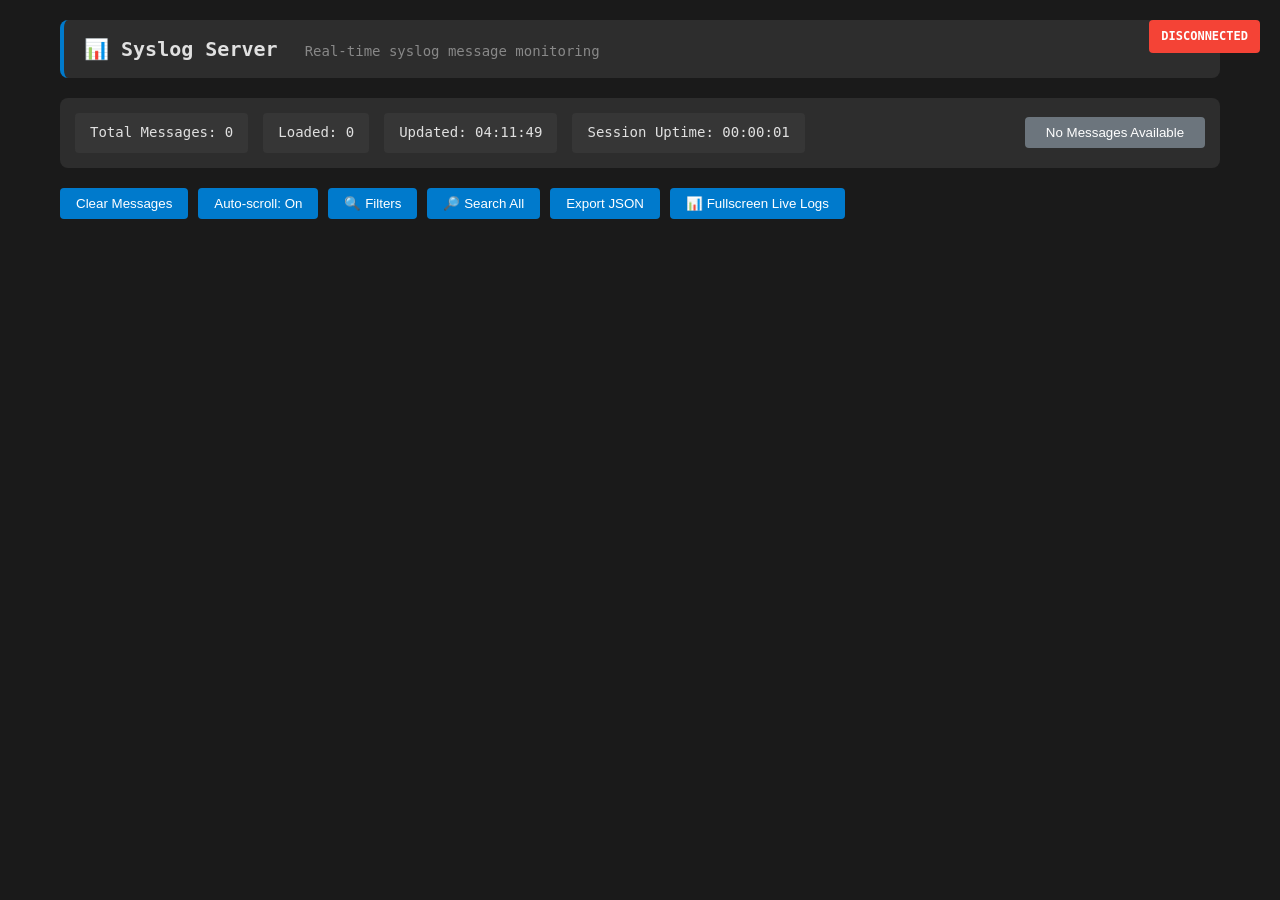
==== web/static/index.html @ e0c56083 "Embed static assets in binary; write default config.json when missing" ====
<!DOCTYPE html>
<html lang="en">
<head>
    <meta charset="UTF-8">
    <meta name="viewport" content="width=device-width, initial-scale=1.0">
    <title>Syslog Server</title>
    <link rel="stylesheet" href="styles.css">
</head>
<body>
    <div class="container">
		<div class="header">
            <h2>📊 Syslog Server <span style="font-size: 14px; font-weight: normal; color: #888; margin-left: 15px;">Real-time syslog message monitoring</span></h2>
        </div>

        <div class="pagination-info">
            <div class="stats">
                <div class="stat-item">Total Messages: <span id="totalMessages">0</span></div>
                <div class="stat-item">Loaded: <span id="loadedMessages">0</span></div>
                <div class="stat-item">Updated: <span id="lastUpdate">-</span></div>
                <div class="stat-item">Session Uptime: <span id="uptime">00:00:00</span></div>

            </div>

            <button class="btn load-more" id="loadMoreBtn" onclick="loadMoreMessages()">
                Load More Messages
                <span id="loadingText" style="display: none;"> Loading...</span>
            </button>
        </div>

        <div class="controls">
            <button class="btn" onclick="clearMessages()">Clear Messages</button>
            <button class="btn" onclick="toggleAutoScroll()">Auto-scroll: <span id="autoScrollStatus">On</span></button>
            <button class="btn" onclick="toggleFilters()">🔍 Filters</button>
            <button class="btn" onclick="toggleSearch()">🔎 Search All</button>
            <button class="btn" onclick="exportMessages()">Export JSON</button>
            <button class="btn" onclick="toggleFullscreenLogs()">📊 Fullscreen Live Logs</button>
        </div>

		<div class="search-mode-banner hidden" id="searchModeBanner">
		    <div>
		        <span style="font-size: 14px;">⚠️ SEARCH MODE</span>
		        <div style="font-size: 12px; font-weight: normal; margin-top: 4px;" id="searchCriteria"></div>
		    </div>
		    <button class="btn clear" onclick="clearSearch()" style="padding: 4px 12px;">Exit Search Mode</button>
		</div>

<div class="filters hidden" id="filtersPanel">
    <div class="filter-group">
        <input type="text" id="searchFilter" class="filter-input" placeholder="Search content...">
        <input type="text" id="hostnameFilter" class="filter-input" placeholder="Filter by hostname...">
        <input type="text" id="highlightFilter" class="filter-input" placeholder="Highlight text...">

        <select id="severityFilter" class="filter-input">
            <option value="">All Severities</option>
            <optgroup label="Specific Severity">
                <option value="emergency">Emergency</option>
                <option value="alert">Alert</option>
                <option value="critical">Critical</option>
                <option value="error">Error</option>
                <option value="warning">Warning</option>
                <option value="notice">Notice</option>
                <option value="info">Info</option>
                <option value="debug">Debug</option>
            </optgroup>
            <optgroup label="Range Filters">
                <option value="range:0-2">Critical and above (Emergency, Alert)</option>
                <option value="range:0-3">Error and above</option>
                <option value="range:0-4">Warning and above</option>
                <option value="range:0-5">Notice and above</option>
                <option value="range:0-6">Info and above</option>
            </optgroup>
        </select>

        <div class="checkbox-wrapper">
            <input type="checkbox" id="showRawMessage" checked>
            <label for="showRawMessage">Raw Messages</label> <!-- Schimbat aici -->
        </div>

        <button class="btn clear" onclick="clearFilters()">Clear Filters</button>
    </div>
</div>

        <div class="filters hidden" id="searchPanel">
            <div class="filter-group">
                <input type="text" id="searchAllInput" class="filter-input" placeholder="Search in ALL messages..." style="min-width: 300px;">
                <input type="text" id="searchAllHostname" class="filter-input" placeholder="Hostname...">

                <select id="searchAllSeverity" class="filter-input">
                    <option value="">All Severities</option>
                    <optgroup label="Specific Severity">
                        <option value="emergency">Emergency</option>
                        <option value="alert">Alert</option>
                        <option value="critical">Critical</option>
                        <option value="error">Error</option>
                        <option value="warning">Warning</option>
                        <option value="notice">Notice</option>
                        <option value="info">Info</option>
                        <option value="debug">Debug</option>
                    </optgroup>
                    <optgroup label="Range Filters">
                        <option value="range:0-2">Critical and above (Emergency, Alert)</option>
                        <option value="range:0-3">Error and above</option>
                        <option value="range:0-4">Warning and above</option>
                        <option value="range:0-5">Notice and above</option>
                        <option value="range:0-6">Info and above</option>
                    </optgroup>
                </select>

                <input type="date" id="searchDateFrom" class="filter-input" placeholder="From date">
                <input type="date" id="searchDateTo" class="filter-input" placeholder="To date">

                <button class="btn" onclick="performSearch()">Search</button>
                <button class="btn clear" onclick="clearSearch()">Clear Search</button>

                <span id="searchResults" style="margin-left: 10px; color: #888;"></span>
            </div>
        </div>

        <div class="messages" id="messagesContainer">
            <div id="messagesList"></div>
        </div>
    </div>

    <div class="connection-status" id="connectionStatus">
        <span id="statusText">Connecting...</span>
    </div>

<div id="fullscreenLogs" class="fullscreen-logs hidden">
    <div class="fullscreen-header">
        <div class="fullscreen-header-left">
            <h2>📊 Live Syslog Monitor</h2>
            <div class="fullscreen-stats">
                <span>Total: <span id="fullscreenTotal">0</span></span>
                <span>Showing: <span id="fullscreenShowing">0</span></span>
                <span>Updated: <span id="fullscreenLastUpdate">-</span></span>
            </div>
        </div>
        <div class="fullscreen-controls">
            <button class="btn" onclick="toggleFullscreenAutoScroll()">Auto-scroll: <span id="fullscreenAutoScrollStatus">On</span></button>
            <button class="btn" onclick="exportMessages()">Export JSON</button>
            <button class="btn" onclick="toggleFullscreenLogs()">Close</button>
        </div>
    </div>

    <div class="fullscreen-messages" id="fullscreenMessagesContainer">
        <div id="fullscreenMessagesList"></div>
    </div>

    <div class="fullscreen-filters">
        <input type="text" id="fullscreenSearch" class="filter-input" placeholder="Search messages...">
        <input type="text" id="fullscreenSource" class="filter-input" placeholder="Filter by source...">
        <input type="text" id="fullscreenHighlight" class="filter-input" placeholder="Highlight text...">
        <select id="fullscreenSeverity" class="filter-input">
            <option value="">All Severities</option>
            <option value="emergency">Emergency</option>
            <option value="alert">Alert</option>
            <option value="critical">Critical</option>
            <option value="error">Error</option>
            <option value="warning">Warning</option>
            <option value="notice">Notice</option>
            <option value="info">Info</option>
            <option value="debug">Debug</option>
        </select>
    </div>
</div>
<script src="js/syslog-client.js"></script>
<script src="js/websocket.js"></script>
<script src="js/filters.js"></script>
<script src="js/ui-manager.js"></script>
<script src="js/search.js"></script>
<script src="js/fullscreen.js"></script>
<script src="js/app.js"></script>
</body>
</html>
---- web/static/styles.css ----
/* Global Styles */
* {
    margin: 0;
    padding: 0;
    box-sizing: border-box;
}

body {
    font-family: 'Monaco', 'Menlo', 'Ubuntu Mono', monospace;
    background: #1a1a1a;
    color: #e0e0e0;
    line-height: 1.4;
}

/* Container */
.container {
    max-width: 1200px;
    margin: 0 auto;
    padding: 20px;
}

/* Header */
.header {
    background: #2d2d2d;
    padding: 15px 20px;
    border-radius: 8px;
    margin-bottom: 20px;
    border-left: 4px solid #007acc;
}

.header h2 {
    margin: 0;
    font-size: 20px;
    color: #e0e0e0;
}

/* Pagination Info */
.pagination-info {
    background: #2d2d2d;
    padding: 15px;
    border-radius: 8px;
    margin-bottom: 15px;
    display: flex;
    justify-content: space-between;
    align-items: center;
    flex-wrap: wrap;
    gap: 15px;
}

.pagination-info .stats {
    display: flex;
    gap: 15px;
    flex-wrap: wrap;
}

.stat-item {
    background: #363636;
    padding: 10px 15px;
    border-radius: 4px;
    font-size: 14px;
}

/* Controls */
.controls {
    margin: 20px 0;
    display: flex;
    gap: 10px;
    flex-wrap: wrap;
}

.btn {
    background: #007acc;
    color: white;
    border: none;
    padding: 8px 16px;
    border-radius: 4px;
    cursor: pointer;
    transition: background 0.2s;
}

.btn:hover {
    background: #005a9e;
}

.btn.clear {
    background: #d13438;
}

.btn.clear:hover {
    background: #a4262c;
}

.btn.load-more {
    background: #28a745;
    min-width: 180px;
}

.btn.load-more:hover {
    background: #218838;
}

.btn.load-more:disabled {
    background: #6c757d;
    cursor: not-allowed;
}

/* Filters */
.filters {
    background: #2d2d2d;
    padding: 15px;
    border-radius: 8px;
    margin-bottom: 20px;
}

.filters.hidden {
    display: none;
}

/* Search Mode Banner */
.search-mode-banner {
    background: #ff9800;
    color: #000;
    padding: 12px 15px;
    border-radius: 8px;
    margin-bottom: 15px;
    display: flex;
    justify-content: space-between;
    align-items: center;
    font-weight: bold;
}

.search-mode-banner.hidden {
    display: none;
}

.filter-group {
    display: flex;
    gap: 15px;
    flex-wrap: wrap;
    align-items: center;
}

.filter-input {
    background: #1a1a1a;
    border: 1px solid #404040;
    color: #e0e0e0;
    padding: 6px 10px;
    border-radius: 4px;
}

/* Checkbox */
.checkbox-wrapper {
    display: flex;
    align-items: center;
    gap: 8px;
    background: #363636;
    padding: 6px 12px;
    border-radius: 4px;
    cursor: pointer;
    user-select: none;
}

.checkbox-wrapper:hover {
    background: #404040;
}

.checkbox-wrapper input[type="checkbox"] {
    cursor: pointer;
    width: 16px;
    height: 16px;
}

.checkbox-wrapper label {
    cursor: pointer;
    font-size: 14px;
}

/* Messages */
.messages {
    background: #2d2d2d;
    border-radius: 8px;
    overflow: hidden;
    max-height: 600px;
    overflow-y: auto;
}

.message {
    padding: 12px 15px;
    border-bottom: 1px solid #404040;
    transition: background 0.2s;
}

.message:hover {
    background: #363636;
}

.message-header {
    display: flex;
    justify-content: space-between;
    margin-bottom: 5px;
    flex-wrap: wrap;
    gap: 10px;
}

.timestamp {
    color: #888;
    font-size: 12px;
}

.hostname {
    background: #005a9e;
    padding: 2px 6px;
    border-radius: 3px;
    font-size: 12px;
}

.tag {
    background: #4caf50;
    padding: 2px 6px;
    border-radius: 3px;
    font-size: 12px;
}

/* Clickable filters */
.clickable-filter {
    cursor: pointer;
    transition: all 0.2s;
    position: relative;
}

.clickable-filter:hover {
    transform: scale(1.05);
    opacity: 0.8;
    box-shadow: 0 2px 4px rgba(0,0,0,0.3);
}

.clickable-filter:active {
    transform: scale(0.95);
}

.remote-ip.clickable-filter:hover {
    color: #4ca6ff !important;
}

.severity {
    padding: 2px 6px;
    border-radius: 3px;
    font-size: 12px;
    font-weight: bold;
}

.severity.emergency { background: #ff1744; color: white; }
.severity.alert { background: #ff5252; color: white; }
.severity.critical { background: #ff784e; color: white; }
.severity.error { background: #ff9800; color: white; }
.severity.warning { background: #ffc107; color: black; }
.severity.notice { background: #4caf50; color: white; }
.severity.info { background: #2196f3; color: white; }
.severity.debug { background: #9c27b0; color: white; }

.content {
    margin-top: 5px;
    word-break: break-word;
}

/* Connection Status */
.connection-status {
    position: fixed;
    top: 20px;
    right: 20px;
    padding: 8px 12px;
    border-radius: 4px;
    font-size: 12px;
    font-weight: bold;
}

.connected {
    background: #4caf50;
    color: white;
}

.disconnected {
    background: #f44336;
    color: white;
}

/* Spinner */
.spinner {
    display: inline-block;
    width: 12px;
    height: 12px;
    border: 2px solid #ffffff;
    border-radius: 50%;
    border-top-color: transparent;
    animation: spin 1s ease-in-out infinite;
}

/* Highlight styling */
.highlight {
    background-color: #ffeb3b; /* Galben strălucitor */
    color: #000;
    padding: 1px 3px;
    border-radius: 3px;
    font-weight: bold;
    box-shadow: 0 0 3px rgba(255, 235, 59, 0.5);
}

/* Pentru tema întunecată, poți folosi și alte culori */
.highlight.dark {
    background-color: #ff9800; /* Orange pentru tema dark */
    color: #fff;
}

@keyframes spin {
    to { transform: rotate(360deg); }
}

@keyframes slideIn {
    from { transform: translateX(400px); opacity: 0; }
    to { transform: translateX(0); opacity: 1; }
}

@keyframes slideOut {
    from { transform: translateX(0); opacity: 1; }
    to { transform: translateX(400px); opacity: 0; }
}

/* Facility */
.facility {
    padding: 2px 6px;
    border-radius: 3px;
    font-size: 12px;
    background: #6c757d;
    color: white;
}

.facility.kern { background: #dc3545; }
.facility.user { background: #6c757d; }
.facility.mail { background: #fd7e14; }
.facility.daemon { background: #20c997; }
.facility.auth { background: #0dcaf0; }
.facility.syslog { background: #6610f2; }
.facility.local0 { background: #198754; }
.facility.local1 { background: #ffc107; color: black; }
.facility.local2 { background: #0d6efd; }
.facility.local3 { background: #6f42c1; }
.facility.local4 { background: #e83e8c; }
.facility.local5 { background: #d63384; }
.facility.local6 { background: #dc3545; }
.facility.local7 { background: #fd7e14; }

/* Fullscreen Logs */
.fullscreen-logs {
    position: fixed;
    top: 0;
    left: 0;
    width: 100%;
    height: 100%;
    background: #1a1a1a;
    z-index: 1000;
    display: flex;
    flex-direction: column;
    padding: 15px;
}

.fullscreen-logs.hidden {
    display: none;
}

.fullscreen-header {
    display: flex;
    justify-content: space-between;
    align-items: center;
    background: #2d2d2d;
    padding: 10px 15px;
    border-radius: 6px;
    margin-bottom: 12px;
    border-left: 4px solid #007acc;
    gap: 20px;
    flex-wrap: wrap;
}

.fullscreen-header-left {
    display: flex;
    align-items: center;
    gap: 20px;
    flex-wrap: wrap;
}

.fullscreen-header h2 {
    color: #e0e0e0;
    margin: 0;
    font-size: 18px;
}

.fullscreen-stats {
    display: flex;
    gap: 15px;
    font-size: 12px;
    color: #888;
    flex-wrap: wrap;
}

.fullscreen-controls {
    display: flex;
    gap: 8px;
    flex-wrap: wrap;
}

.fullscreen-filters {
    background: #2d2d2d;
    padding: 12px;
    border-radius: 6px;
    margin-top: 12px;
    display: flex;
    gap: 8px;
    flex-wrap: wrap;
    align-items: center;
}

.fullscreen-messages {
    flex: 1;
    background: #2d2d2d;
    border-radius: 6px;
    overflow-y: auto;
    font-family: 'Monaco', 'Menlo', 'Ubuntu Mono', monospace;
    font-size: 12px;
}

.fullscreen-message {
    padding: 6px 11px;
    border-bottom: 1px solid #404040;
    display: flex;
    align-items: center;
    gap: 10px;
    line-height: 1.2;
    min-height: 24px;
}

.fullscreen-message:hover {
    background: #363636;
}

.fullscreen-timestamp {
    color: #ccc;
    font-size: 11px;
    min-width: 85px;
    flex-shrink: 0;
    font-family: monospace;
}

.fullscreen-severity {
    padding: 1px 4px;
    border-radius: 2px;
    font-size: 11px;
    font-weight: bold;
    min-width: 60px;
    text-align: center;
    flex-shrink: 0;
}

.fullscreen-severity.emergency { background: #ff1744; color: white; }
.fullscreen-severity.alert { background: #ff5252; color: white; }
.fullscreen-severity.critical { background: #ff784e; color: white; }
.fullscreen-severity.error { background: #ff9800; color: white; }
.fullscreen-severity.warning { background: #ffc107; color: black; }
.fullscreen-severity.notice { background: #4caf50; color: white; }
.fullscreen-severity.info { background: #2196f3; color: white; }
.fullscreen-severity.debug { background: #9c27b0; color: white; }

.fullscreen-source {
    color: #4ca6ff;
    min-width: 100px;
    flex-shrink: 0;
    font-family: monospace;
    font-size: 11px;
}

.fullscreen-facility {
    color: #ffa500;
    min-width: 60px;
    flex-shrink: 0;
    font-size: 11px;
    background: #363636;
    padding: 1px 4px;
    border-radius: 2px;
    text-align: center;
}

.fullscreen-content {
    flex: 1;
    word-break: break-word;
    color: #e0e0e0;
    font-size: 11px;
}

.fullscreen-controls .btn {
    padding: 6px 12px;
    font-size: 12px;
}

.fullscreen-filters .btn {
    padding: 4px 8px;
    font-size: 12px;
}

.fullscreen-filters .filter-input {
    padding: 4px 8px;
    font-size: 12px;
    height: 28px;
}

/* Responsive */
@media (max-width: 1200px) {
    .fullscreen-message {
        flex-wrap: wrap;
        gap: 6px;
        min-height: 32px;
    }
    .fullscreen-timestamp,
    .fullscreen-severity,
    .fullscreen-source,
    .fullscreen-facility {
        min-width: auto;
        flex: 1;
    }
}

/* Scrollbar */
.fullscreen-messages::-webkit-scrollbar {
    width: 6px;
}

.fullscreen-messages::-webkit-scrollbar-track {
    background: #2d2d2d;
}

.fullscreen-messages::-webkit-scrollbar-thumb {
    background: #555;
    border-radius: 3px;
}

.fullscreen-messages::-webkit-scrollbar-thumb:hover {
    background: #777;
}
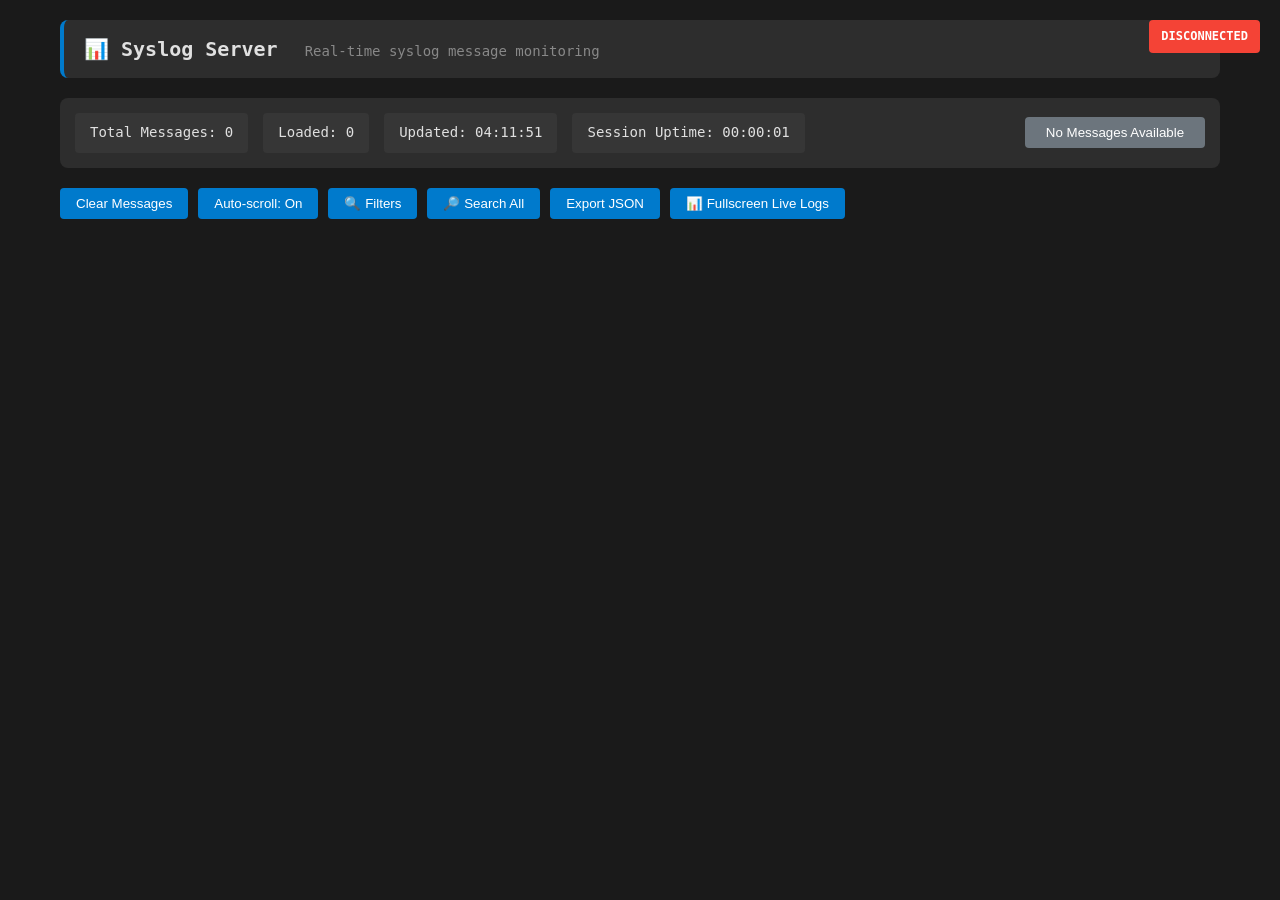
==== commit c9322766: "File storage cache, memory optimization, cleanup" ====
--- a/web/static/index.html
+++ b/web/static/index.html
@@ -110,6 +110,7 @@
                 <input type="date" id="searchDateTo" class="filter-input" placeholder="To date">
 
                 <button class="btn" onclick="performSearch()">Search</button>
+                <button class="btn" onclick="searchLast24Hours()" title="Ultimele 24h, fereastră glisantă — nu aliniată la miezul nopții">Last 24h</button>
                 <button class="btn clear" onclick="clearSearch()">Clear Search</button>
 
                 <span id="searchResults" style="margin-left: 10px; color: #888;"></span>
@@ -117,6 +118,7 @@
         </div>
 
         <div class="messages" id="messagesContainer">
+            <button id="newMessagesIndicator" class="new-messages-indicator hidden" onclick="jumpToLatest()">↓ New messages</button>
             <div id="messagesList"></div>
         </div>
     </div>
--- a/web/static/styles.css
+++ b/web/static/styles.css
@@ -182,16 +182,47 @@
     overflow: hidden;
     max-height: 600px;
     overflow-y: auto;
+    position: relative;
 }
 
 .message {
     padding: 12px 15px;
     border-bottom: 1px solid #404040;
     transition: background 0.2s;
+    content-visibility: auto;
+    contain-intrinsic-size: 70px;
 }
 
 .message:hover {
     background: #363636;
+}
+
+.new-messages-indicator {
+    position: sticky;
+    top: 8px;
+    left: 50%;
+    transform: translateX(-50%);
+    z-index: 5;
+    display: block;
+    width: fit-content;
+    margin: 0 auto 8px;
+    padding: 6px 16px;
+    background: #4a9eff;
+    color: #fff;
+    border: none;
+    border-radius: 999px;
+    font-size: 12px;
+    font-weight: 600;
+    cursor: pointer;
+    box-shadow: 0 2px 8px rgba(0, 0, 0, 0.3);
+}
+
+.new-messages-indicator:hover {
+    background: #3a8eef;
+}
+
+.new-messages-indicator.hidden {
+    display: none;
 }
 
 .message-header {
@@ -297,7 +328,7 @@
 
 /* Highlight styling */
 .highlight {
-    background-color: #ffeb3b; /* Galben strălucitor */
+    background-color: #ffeb3b;
     color: #000;
     padding: 1px 3px;
     border-radius: 3px;
@@ -305,9 +336,8 @@
     box-shadow: 0 0 3px rgba(255, 235, 59, 0.5);
 }
 
-/* Pentru tema întunecată, poți folosi și alte culori */
 .highlight.dark {
-    background-color: #ff9800; /* Orange pentru tema dark */
+    background-color: #ff9800;
     color: #fff;
 }
 
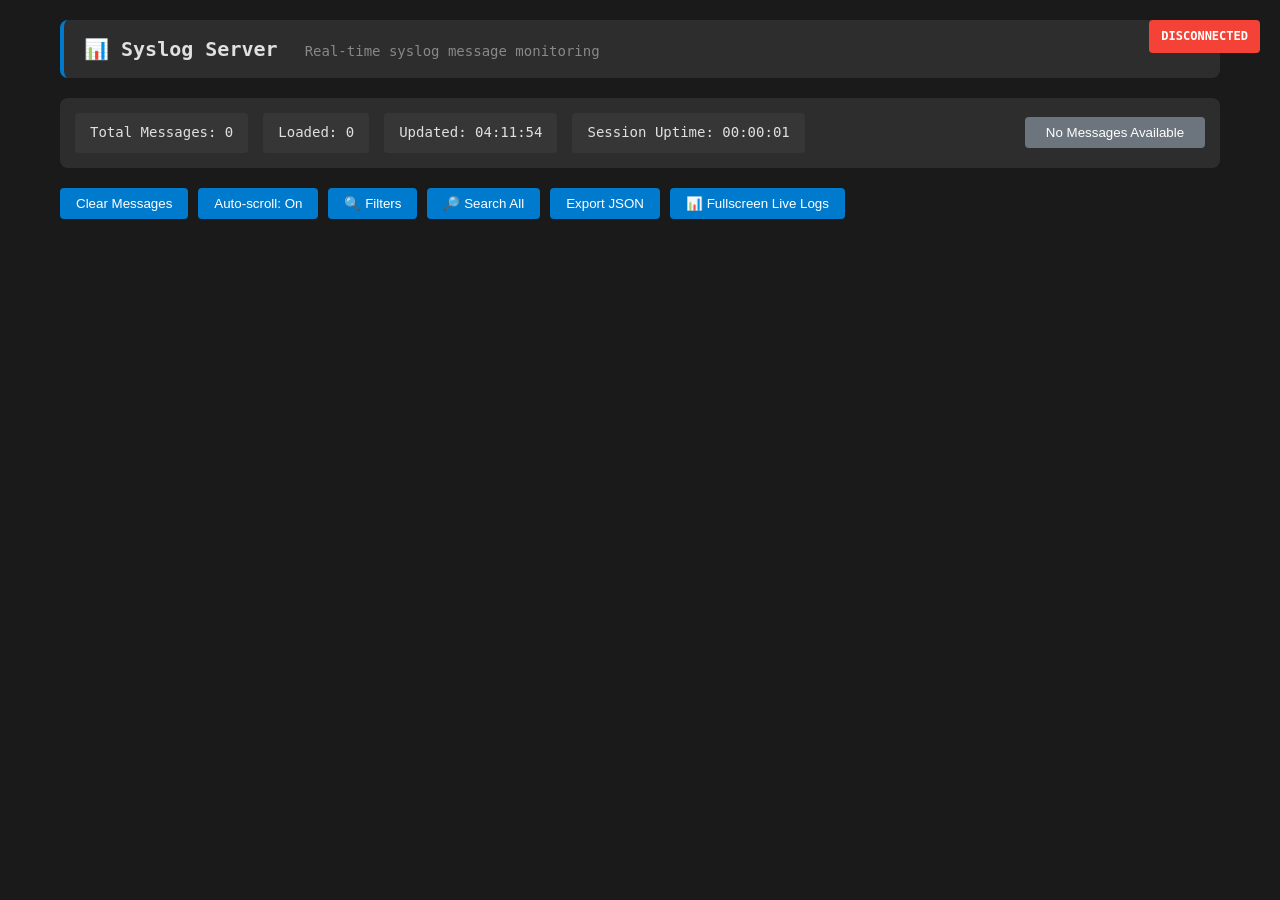
==== commit f53381b6: "Purge old messages from all storages" ====
--- a/web/static/index.html
+++ b/web/static/index.html
@@ -114,6 +114,7 @@
                 <button class="btn clear" onclick="clearSearch()">Clear Search</button>
 
                 <span id="searchResults" style="margin-left: 10px; color: #888;"></span>
+                <div id="searchLimitWarning" class="search-limit-warning hidden"></div>
             </div>
         </div>
 
--- a/web/static/styles.css
+++ b/web/static/styles.css
@@ -189,6 +189,9 @@
     padding: 12px 15px;
     border-bottom: 1px solid #404040;
     transition: background 0.2s;
+    /* "Virtualizare ieftină": browserul sare peste layout/paint pentru
+       rândurile din afara viewport-ului, fără JS de windowing. Esențial
+       când bufferul crește la mii de mesaje. */
     content-visibility: auto;
     contain-intrinsic-size: 70px;
 }
@@ -225,6 +228,21 @@
     display: none;
 }
 
+.search-limit-warning {
+    margin-top: 8px;
+    padding: 8px 12px;
+    background: rgba(255, 193, 7, 0.15);
+    border: 1px solid #ffc107;
+    border-radius: 6px;
+    color: #ffc107;
+    font-size: 13px;
+    font-weight: 500;
+}
+
+.search-limit-warning.hidden {
+    display: none;
+}
+
 .message-header {
     display: flex;
     justify-content: space-between;
@@ -328,7 +346,7 @@
 
 /* Highlight styling */
 .highlight {
-    background-color: #ffeb3b;
+    background-color: #ffeb3b; /* Galben strălucitor */
     color: #000;
     padding: 1px 3px;
     border-radius: 3px;
@@ -336,8 +354,9 @@
     box-shadow: 0 0 3px rgba(255, 235, 59, 0.5);
 }
 
+/* Pentru tema întunecată, poți folosi și alte culori */
 .highlight.dark {
-    background-color: #ff9800;
+    background-color: #ff9800; /* Orange pentru tema dark */
     color: #fff;
 }
 
